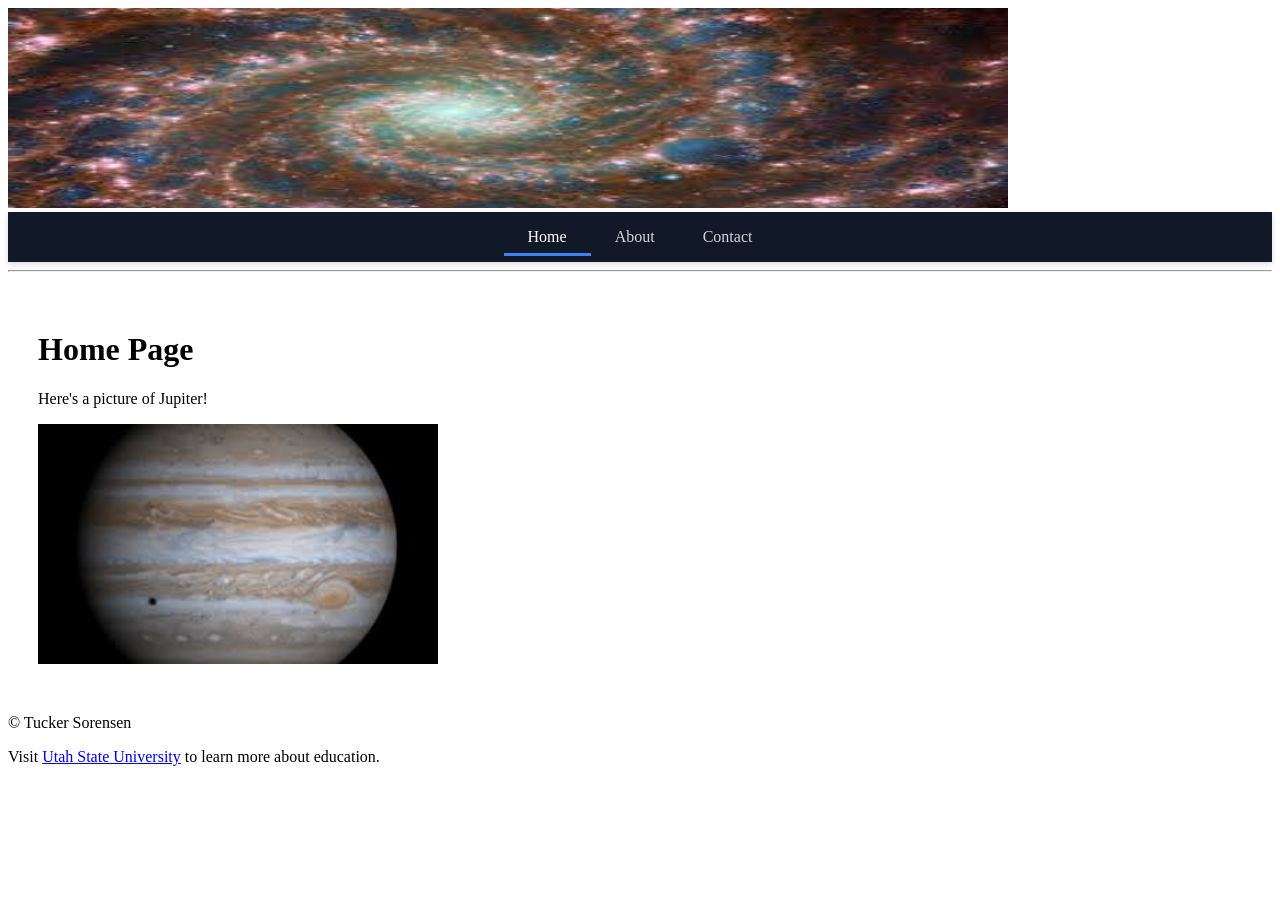
==== index.html @ 1e09e9b9 "Update index.html" ====
<!DOCTYPE html>
<html>
<head>
<title>Space The Final frontier</title>
 <link rel="stylesheet" href="style.css">
</head>
<body>
<img src="images/banner.jpg" alt="Andromeda Galaxy"width="1000" height="200">

<nav> 
 <ul>
    <li><a href="index.html" class="active">Home</a></li>
    <li><a href="About us.html">About</a></li>
    <li><a href="Contact.html">Contact</a></li>
</ul> 
 </nav>      
<hr> 
<main>       
<h1>Home Page</h1>
<p> Here's a picture of Jupiter!</p> 
<img src="images/download.jpg" alt="picture of Jupiter" width="400">
</main>
</hr>
 <p>&copy; Tucker Sorensen </p>  
      <p>Visit <a href="https://www.usu.edu">Utah State University</a> to learn more about education.</p>
</body>
</html>
---- style.css ----
<!DOCTYPE html>
<html>

body {
    margin: 0;
    font-family: "Segoe UI", Arial, sans-serif;
    background: #f4f6f8;
}

/* Sticky horizontal navbar */
nav {
    position: sticky;
    top: 0;
    background: #111827;
    box-shadow: 0 2px 6px rgba(0,0,0,0.15);
}

/* Navbar layout */
nav ul {
    list-style: none;
    margin: 0;
    padding: 0 20px;
    display: flex;
    justify-content: center;
}

/* Links */
nav a {
    display: block;
    padding: 16px 24px;
    color: #d1d5db;
    text-decoration: none;
    font-weight: 500;
    position: relative;
    transition: color 0.25s ease;
}

/* Hover underline animation */
nav a::after {
    content: "";
    position: absolute;
    left: 0;
    bottom: 6px;
    width: 0;
    height: 3px;
    background: #3b82f6;
    transition: width 0.25s ease;
}

nav a:hover::after {
    width: 100%;
}

/* Active page */
.active {
    color: white;
}

.active::after {
    width: 100%;
}

/* Page content */
main {
    padding: 30px;
}
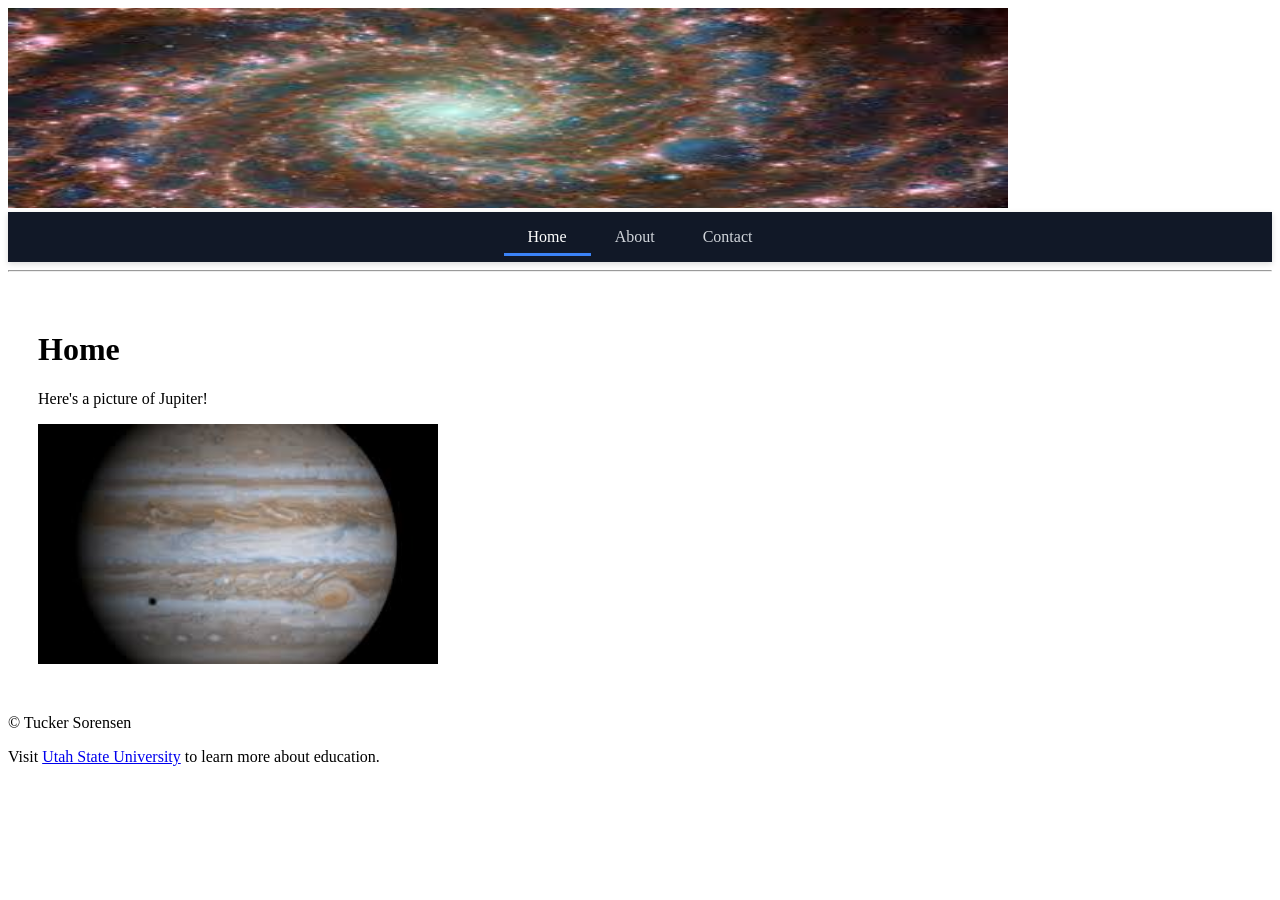
==== commit f064947f: "Update index.html" ====
--- a/index.html
+++ b/index.html
@@ -1,9 +1,11 @@
 <!DOCTYPE html>
-<html>
+<html lang="en">
+ 
 <head>
 <title>Space The Final frontier</title>
  <link rel="stylesheet" href="style.css">
 </head>
+ 
 <body>
 <img src="images/banner.jpg" alt="Andromeda Galaxy"width="1000" height="200">
 
@@ -16,7 +18,7 @@
  </nav>      
 <hr> 
 <main>       
-<h1>Home Page</h1>
+<h1>Home</h1>
 <p> Here's a picture of Jupiter!</p> 
 <img src="images/download.jpg" alt="picture of Jupiter" width="400">
 </main>
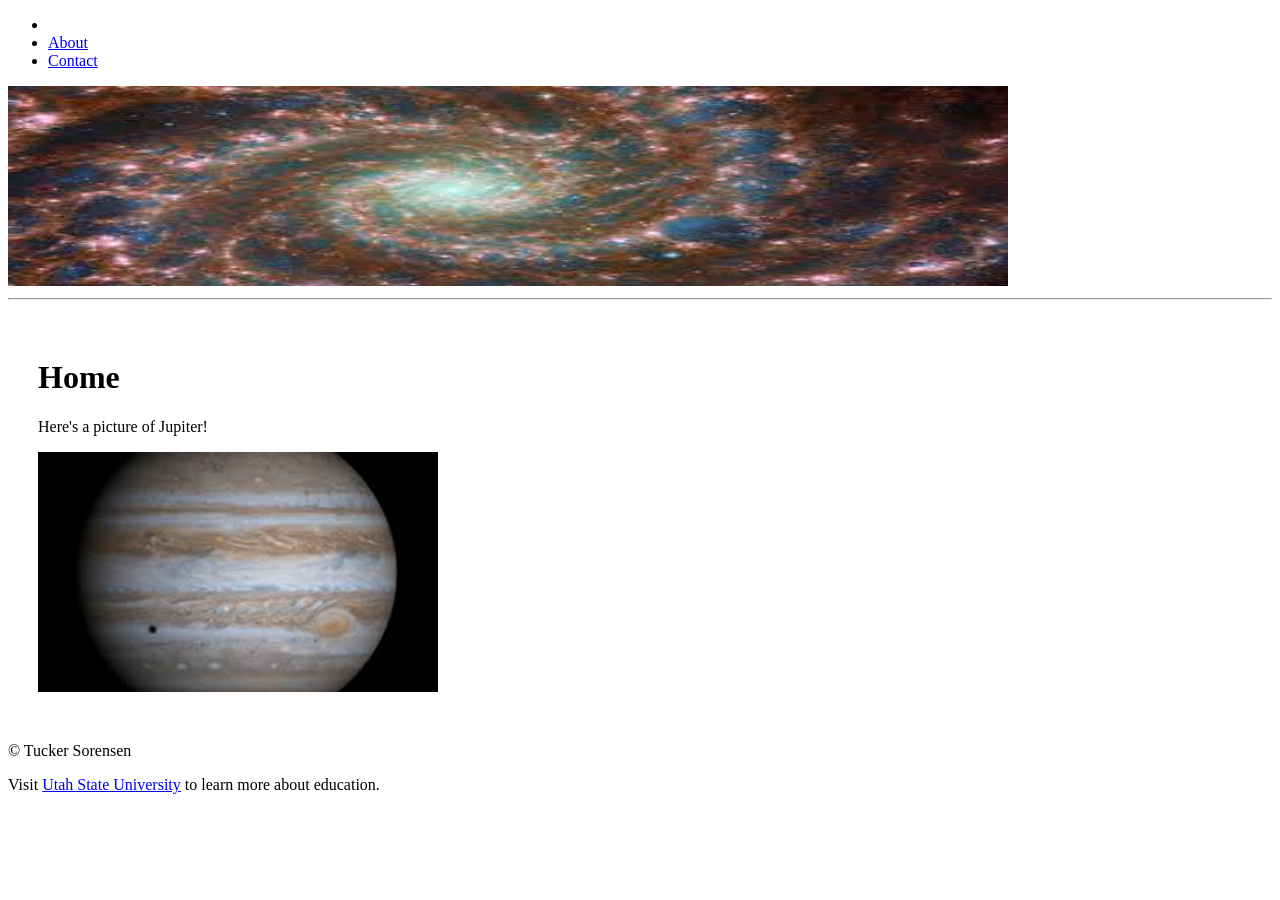
==== commit 05347a62: "Update index.html" ====
--- a/index.html
+++ b/index.html
@@ -5,17 +5,14 @@
 <title>Space The Final frontier</title>
  <link rel="stylesheet" href="style.css">
 </head>
- 
-<body>
-<img src="images/banner.jpg" alt="Andromeda Galaxy"width="1000" height="200">
-
-<nav> 
- <ul>
+  <ul>
     <li><a href="index.html" class="active">Home</a></li>
     <li><a href="About us.html">About</a></li>
     <li><a href="Contact.html">Contact</a></li>
 </ul> 
- </nav>      
+<body>
+<img src="images/banner.jpg" alt="Andromeda Galaxy"width="1000" height="200">
+      
 <hr> 
 <main>       
 <h1>Home</h1>
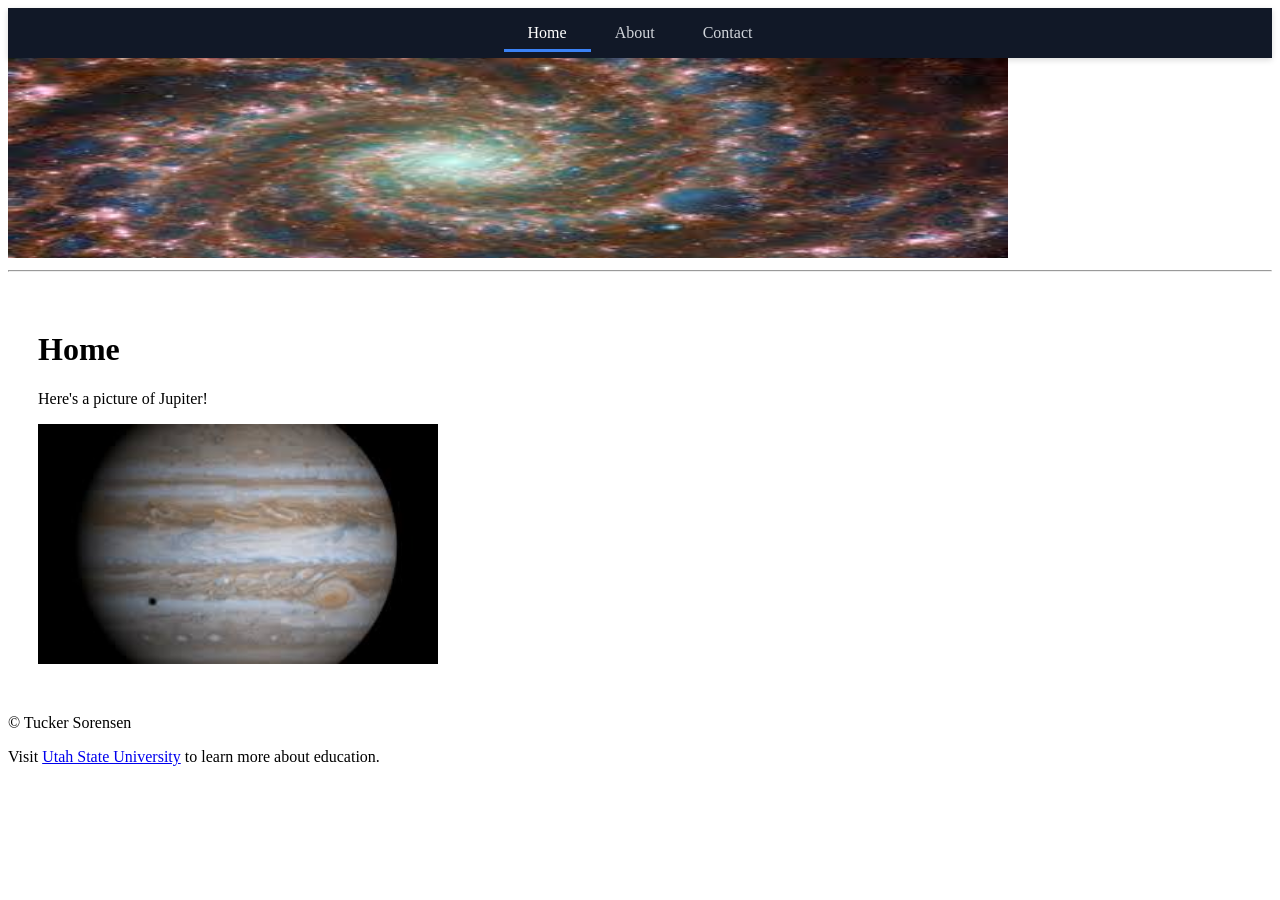
==== commit df5e15e6: "Update index.html" ====
--- a/index.html
+++ b/index.html
@@ -5,11 +5,13 @@
 <title>Space The Final frontier</title>
  <link rel="stylesheet" href="style.css">
 </head>
+  <nav> 
   <ul>
     <li><a href="index.html" class="active">Home</a></li>
     <li><a href="About us.html">About</a></li>
     <li><a href="Contact.html">Contact</a></li>
-</ul> 
+</ul>
+  </nav>
 <body>
 <img src="images/banner.jpg" alt="Andromeda Galaxy"width="1000" height="200">
       
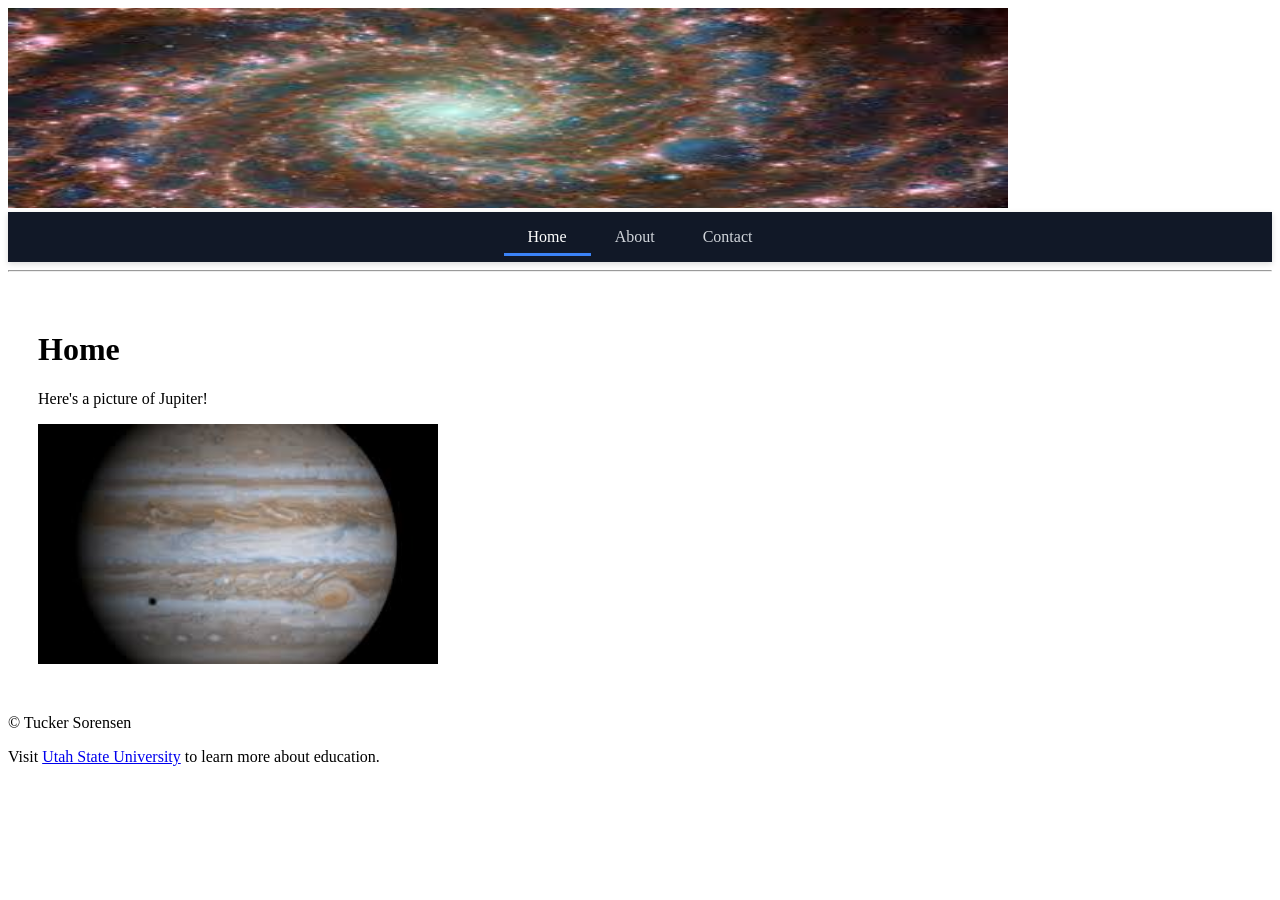
==== commit b1a43fc3: "Update index.html" ====
--- a/index.html
+++ b/index.html
@@ -5,16 +5,16 @@
 <title>Space The Final frontier</title>
  <link rel="stylesheet" href="style.css">
 </head>
-  <nav> 
+ 
+<body>
+<img src="images/banner.jpg" alt="Andromeda Galaxy"width="1000" height="200">
+     <nav> 
   <ul>
     <li><a href="index.html" class="active">Home</a></li>
     <li><a href="About us.html">About</a></li>
     <li><a href="Contact.html">Contact</a></li>
 </ul>
   </nav>
-<body>
-<img src="images/banner.jpg" alt="Andromeda Galaxy"width="1000" height="200">
-      
 <hr> 
 <main>       
 <h1>Home</h1>
